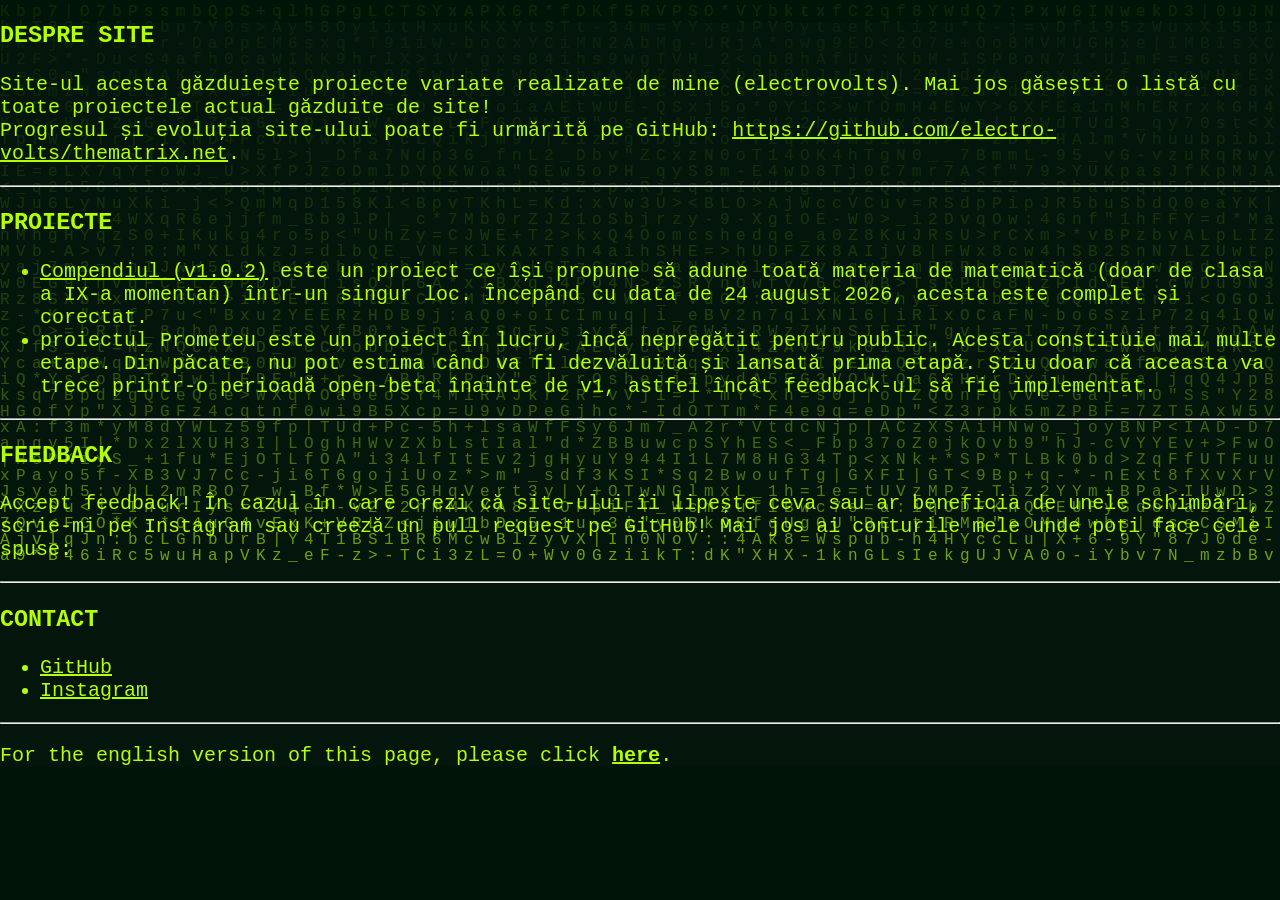
==== index.html @ 824d62b0 "modificat minor formularea descrierii Compendiului" ====
<!DOCTYPE html>
<html lang="ro">
    <head>
        <meta charset="UTF-8">
        <meta name="viewport" content="width=device-width, initial-scale=1.0">
        <link rel="stylesheet" href="stilistica.css">
        <title>The Matrix</title>
    </head>
    <body>
        <canvas id="matrix-canvas" class="matrix-bg"></canvas>
        <main class="content">
        <h3>DESPRE SITE</h3>
        <p title="Să nu crezi că site-ul se limitează doar la atât!">Site-ul acesta găzduiește proiecte
            variate realizate de mine (electrovolts). Mai jos găsești o listă cu toate proiectele actual
            găzduite de site!<br>Progresul și evoluția site-ului poate fi urmărită pe GitHub: <a href
            ="https://github.com/electro-volts/thematrix.net">https://github.com/electro-volts/thematrix.net</a>.
        </p>
        <hr>
        <h3>PROIECTE</h3>
        <ul>
            <!-- <li><a href="cronica.html">Cronica Opiniilor</a></li> -->
            <li><a href="compendiu.html">Compendiul (v1.0.2)</a> este un proiect ce își propune să adune
                toată materia de matematică (doar de clasa a IX-a momentan) într-un singur loc. Începând 
                cu data de 24 august 2026, acesta este complet și corectat.
            </li>
            <li>proiectul Prometeu este un proiect în lucru, încă nepregătit pentru public. Acesta constituie
                mai multe etape. Din păcate, nu pot estima când va fi dezvăluită și lansată prima etapă. Știu 
                doar că aceasta va trece printr-o perioadă open-beta înainte de v1, astfel încât feedback-ul 
                să fie implementat.
            </li>
            <!-- <li><a href="dilema.html">Dilema Duminicală</a></li> -->
        </ul>
        <hr>
        <h3>FEEDBACK</h3>
        <p>Accept feedback! În cazul în care crezi că site-ului îi lipește ceva sau ar beneficia de unele schimbări,
            scrie-mi pe Instagram sau creeză un pull request pe GitHub! Mai jos ai conturile mele unde poți face cele
            spuse:
        </p>
        <hr>
        <h3>CONTACT</h3>
        <ul>
            <li><a href='https://github.com/electro-volts'>GitHub</a></li>
            <li><a href='https://instagram.com/_electrovolts'>Instagram</a></li>
        </ul>
        <hr>
        <p>For the english version of this page, please click <a href="index-en.html"><b>here</b></a>.</p>
        </main>
        <script src="ploaie-matrix.js"> //cod furnizat de Claude Sonnet 5 - high
        </script>
        <script type='module' src='https://static.cloudflareinsights.com/beacon.min.js' data-cf-beacon='{"token": "06d0c77baf4f45cc9bb035a55aaa6d24"}'></script>
    </body>
</html>
---- stilistica.css ----
.matrix-bg {
    position: fixed;
    top: 0;
    left: 0;
    width: 100%;
    height: 100%;
    z-index: -2;
    display: block;
}

.content {
	font-family: 'Courier New', monospace;
    font-size: clamp(15px, 1.1rem + 0.3vw, 20px); /* lizibil pe telefon, nu imens pe calculator */
    color: #b4ff00;
    position: relative;
    max-width: 100vw;
    width: 100%;
    box-sizing: border-box;
    overflow-wrap: break-word;
    word-break: break-word;
}
.content::before {
    content: "";
    position: absolute;
    top: 0;
    bottom: 0;
    width: 100vw;
    background-color: rgba(11, 26, 18, 0.4); /* semi-transparent prin alpha */
    z-index: -1;
}
body {
    background-color: #0b1a12; /* fundal afișat înainte de ploaie */
    margin: 0;
}
a:link {
    color: #b4ff00; /* link nevizitat */
}
a:visited {
    color: #b4ff00; /* link vizitat */
}
table {
    border-collapse: collapse;
}
table, th, td {
    border: 1px none #b4ff00;
    background-color: transparent;
}
th, td {
    padding: 6px 6px; /* sus-jos și stânga-dreapta */
}
#recent-commits .commit-message {
    display: block;
    margin-bottom:8px;
}
.commit-item {
    padding: 12px 0;
}
hr {
    width: 100vw;
    max-width: 100vw;
    box-sizing: border-box;
}
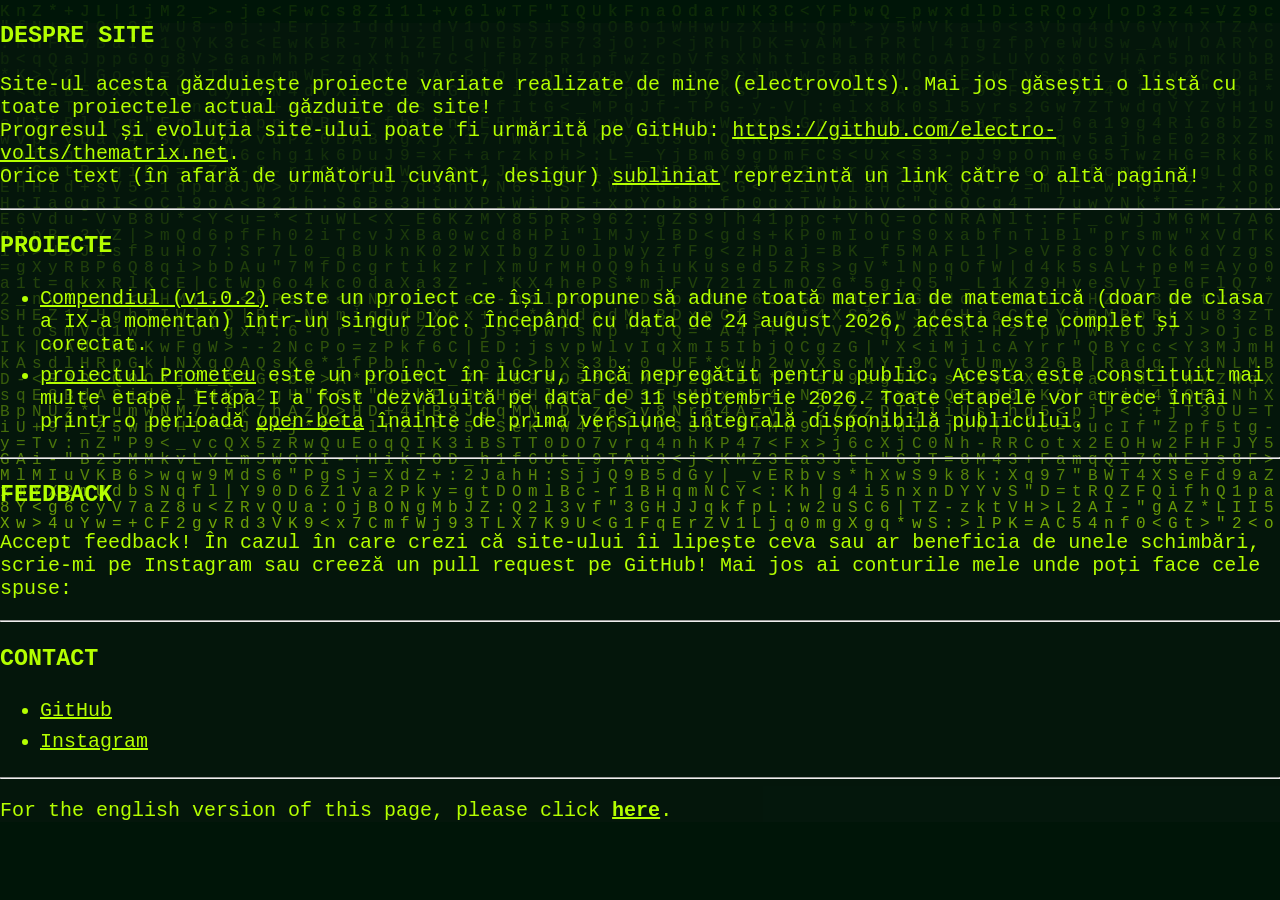
==== commit 9b8cef17: "adăugat link către pagina proiectului Prometeu; reformatat sursa pentru un aspect mai îngrijit" ====
--- a/index.html
+++ b/index.html
@@ -10,29 +10,35 @@
         <canvas id="matrix-canvas" class="matrix-bg"></canvas>
         <main class="content">
         <h3>DESPRE SITE</h3>
-        <p title="Să nu crezi că site-ul se limitează doar la atât!">Site-ul acesta găzduiește proiecte
+        <p title="Să nu crezi că site-ul se limitează doar la atât!">
+            Site-ul acesta găzduiește proiecte
             variate realizate de mine (electrovolts). Mai jos găsești o listă cu toate proiectele actual
             găzduite de site!<br>Progresul și evoluția site-ului poate fi urmărită pe GitHub: <a href
             ="https://github.com/electro-volts/thematrix.net">https://github.com/electro-volts/thematrix.net</a>.
+            <br>
+            Orice text (în afară de următorul cuvânt, desigur) <u>subliniat</u> reprezintă un link către o altă pagină! 
         </p>
         <hr>
         <h3>PROIECTE</h3>
         <ul>
             <!-- <li><a href="cronica.html">Cronica Opiniilor</a></li> -->
-            <li><a href="compendiu.html">Compendiul (v1.0.2)</a> este un proiect ce își propune să adune
+            <li>
+                <a href="compendiu.html">Compendiul (v1.0.2)</a> este un proiect ce își propune să adune
                 toată materia de matematică (doar de clasa a IX-a momentan) într-un singur loc. Începând 
                 cu data de 24 august 2026, acesta este complet și corectat.
             </li>
-            <li>proiectul Prometeu este un proiect în lucru, încă nepregătit pentru public. Acesta constituie
-                mai multe etape. Din păcate, nu pot estima când va fi dezvăluită și lansată prima etapă. Știu 
-                doar că aceasta va trece printr-o perioadă open-beta înainte de v1, astfel încât feedback-ul 
-                să fie implementat.
+            <li>
+                <a href="prometeu.html">proiectul Prometeu</a> este un proiect în lucru, încă nepregătit pentru public. Acesta este constituit
+                mai multe etape. Etapa I a fost dezvăluită pe data de 11 septembrie 2026. Toate etapele vor trece întâi printr-o perioadă
+                <a href="https://en.wikipedia.org/wiki/Software_release_life_cycle#Beta">open-beta</a> înainte de prima versiune integrală
+                disponibilă publicului.
             </li>
             <!-- <li><a href="dilema.html">Dilema Duminicală</a></li> -->
         </ul>
         <hr>
         <h3>FEEDBACK</h3>
-        <p>Accept feedback! În cazul în care crezi că site-ului îi lipește ceva sau ar beneficia de unele schimbări,
+        <p>
+            Accept feedback! În cazul în care crezi că site-ului îi lipește ceva sau ar beneficia de unele schimbări,
             scrie-mi pe Instagram sau creeză un pull request pe GitHub! Mai jos ai conturile mele unde poți face cele
             spuse:
         </p>
--- a/stilistica.css
+++ b/stilistica.css
@@ -59,4 +59,8 @@
     width: 100vw;
     max-width: 100vw;
     box-sizing: border-box;
+}
+li {
+    padding-top: 0.25rem;
+    padding-bottom: 0.25rem;
 }
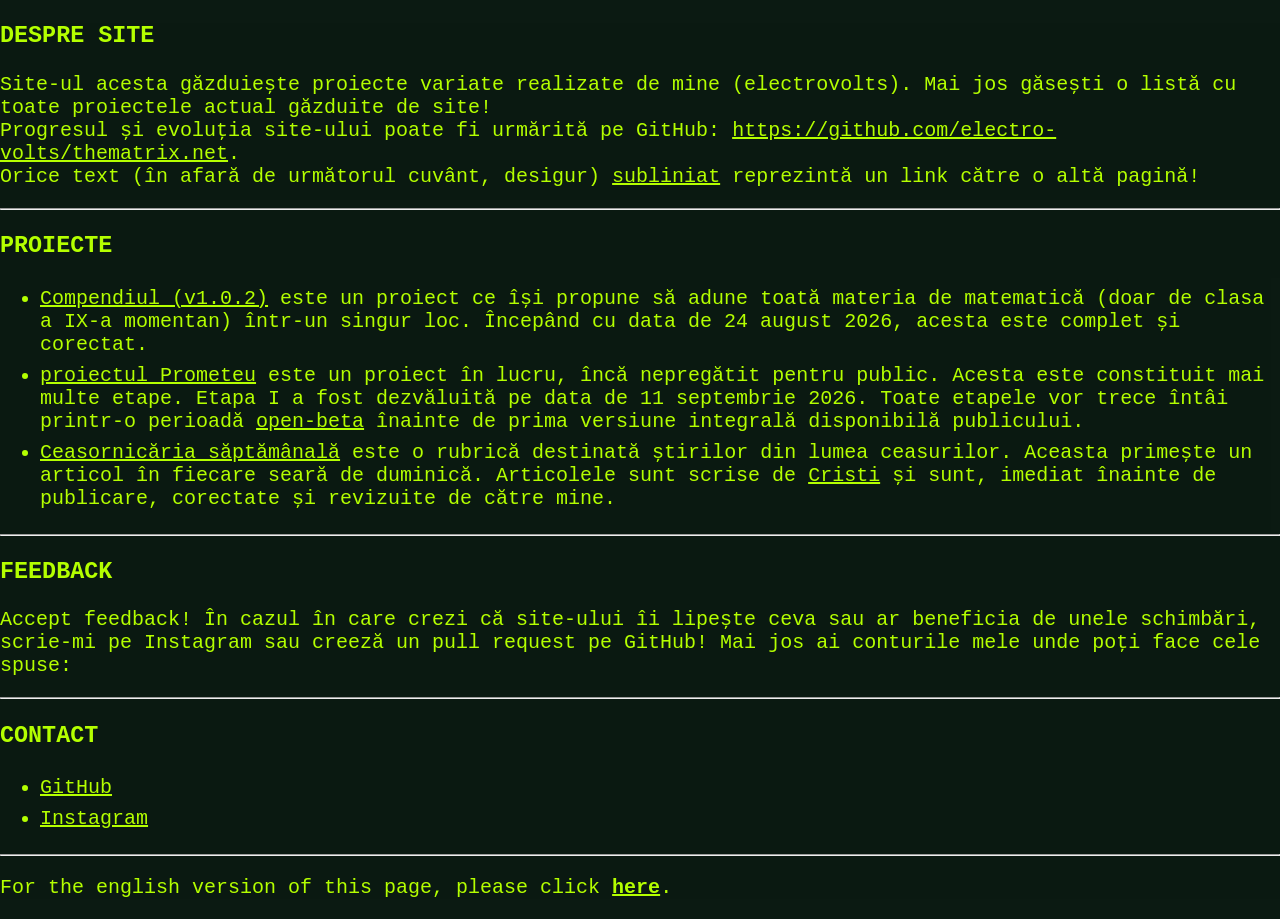
==== commit a843a577: "adăugat link și descriere pentru Ceasornicăria săptămânală" ====
--- a/index.html
+++ b/index.html
@@ -33,6 +33,11 @@
                 <a href="https://en.wikipedia.org/wiki/Software_release_life_cycle#Beta">open-beta</a> înainte de prima versiune integrală
                 disponibilă publicului.
             </li>
+            <li>
+                <a href="Ceasornicăria săptămânală">Ceasornicăria săptămânală</a> este o rubrică destinată știrilor din lumea ceasurilor. Aceasta 
+                primește un articol în fiecare seară de duminică. Articolele sunt scrise de <a href="https://www.instagram.com/crsxn._/">Cristi</a> 
+                și sunt, imediat înainte de publicare, corectate și revizuite de către mine.
+            </li>
             <!-- <li><a href="dilema.html">Dilema Duminicală</a></li> -->
         </ul>
         <hr>
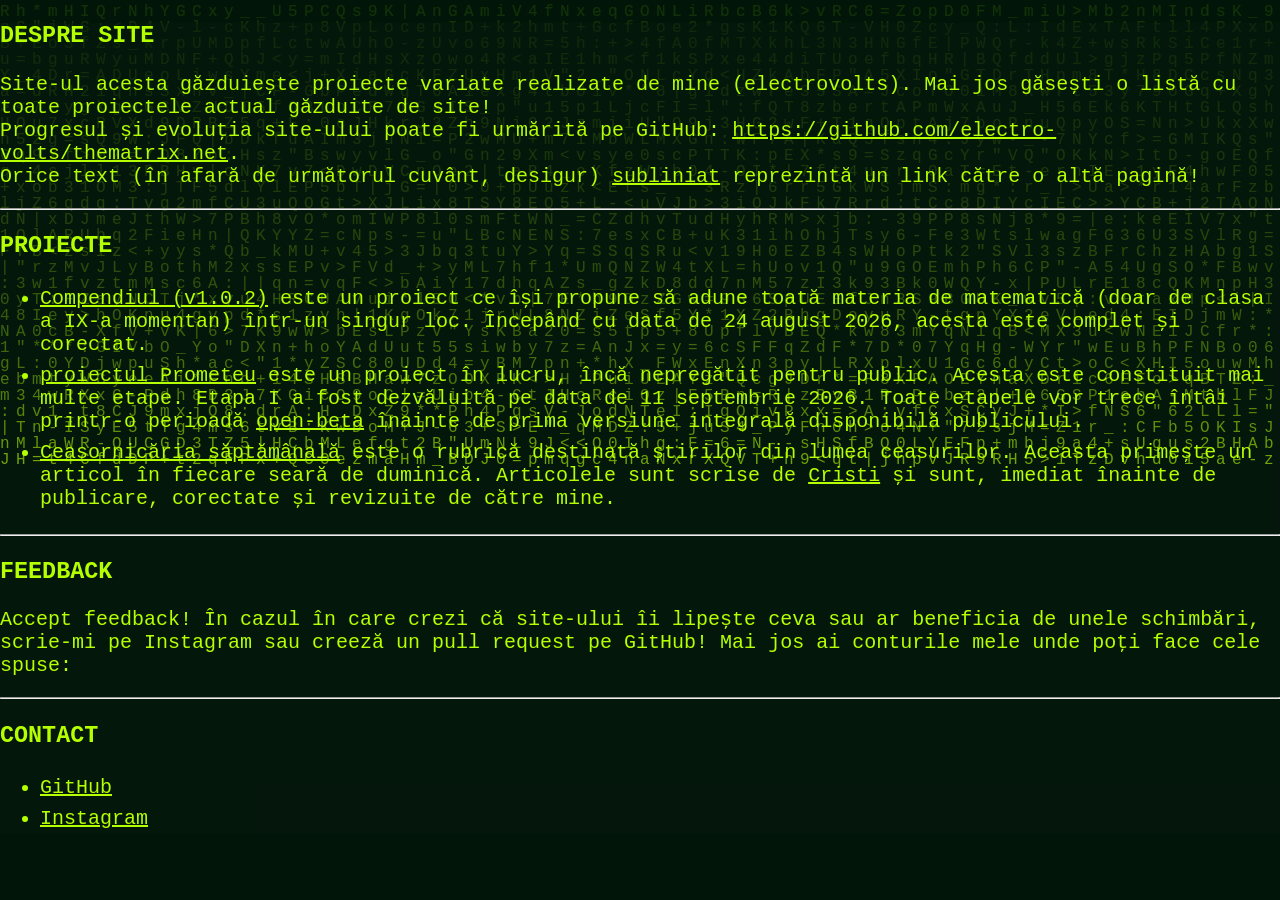
==== commit 2b9b21c3: "eliminat aparenta versiune în engleză a site-ului" ====
--- a/index.html
+++ b/index.html
@@ -53,8 +53,6 @@
             <li><a href='https://github.com/electro-volts'>GitHub</a></li>
             <li><a href='https://instagram.com/_electrovolts'>Instagram</a></li>
         </ul>
-        <hr>
-        <p>For the english version of this page, please click <a href="index-en.html"><b>here</b></a>.</p>
         </main>
         <script src="ploaie-matrix.js"> //cod furnizat de Claude Sonnet 5 - high
         </script>
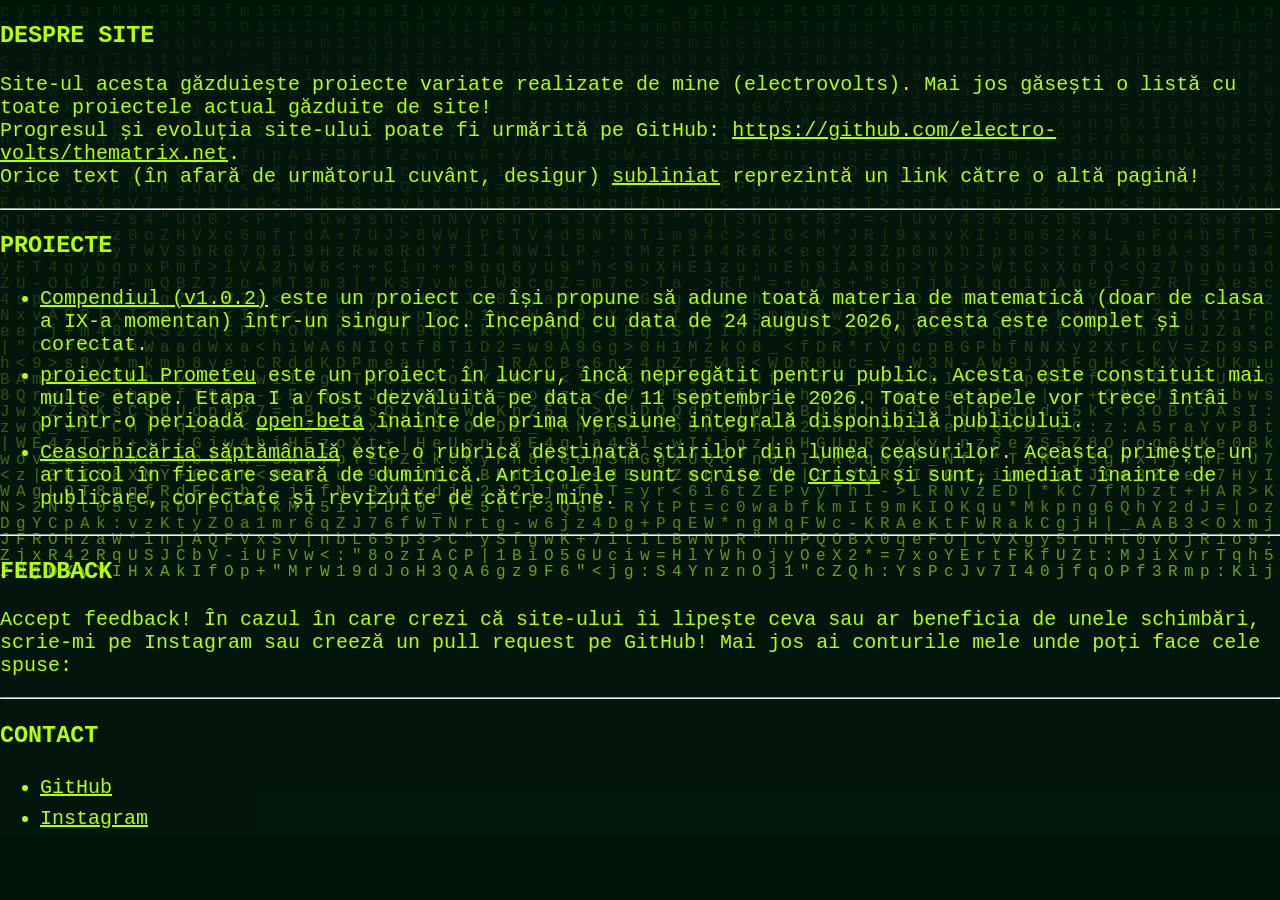
==== commit 18ddc557: "remediat o eroare cu privire la link-ul către Ceasornicărie" ====
--- a/index.html
+++ b/index.html
@@ -34,7 +34,7 @@
                 disponibilă publicului.
             </li>
             <li>
-                <a href="Ceasornicăria săptămânală">Ceasornicăria săptămânală</a> este o rubrică destinată știrilor din lumea ceasurilor. Aceasta 
+                <a href="ceasornicarie.html">Ceasornicăria săptămânală</a> este o rubrică destinată știrilor din lumea ceasurilor. Aceasta 
                 primește un articol în fiecare seară de duminică. Articolele sunt scrise de <a href="https://www.instagram.com/crsxn._/">Cristi</a> 
                 și sunt, imediat înainte de publicare, corectate și revizuite de către mine.
             </li>
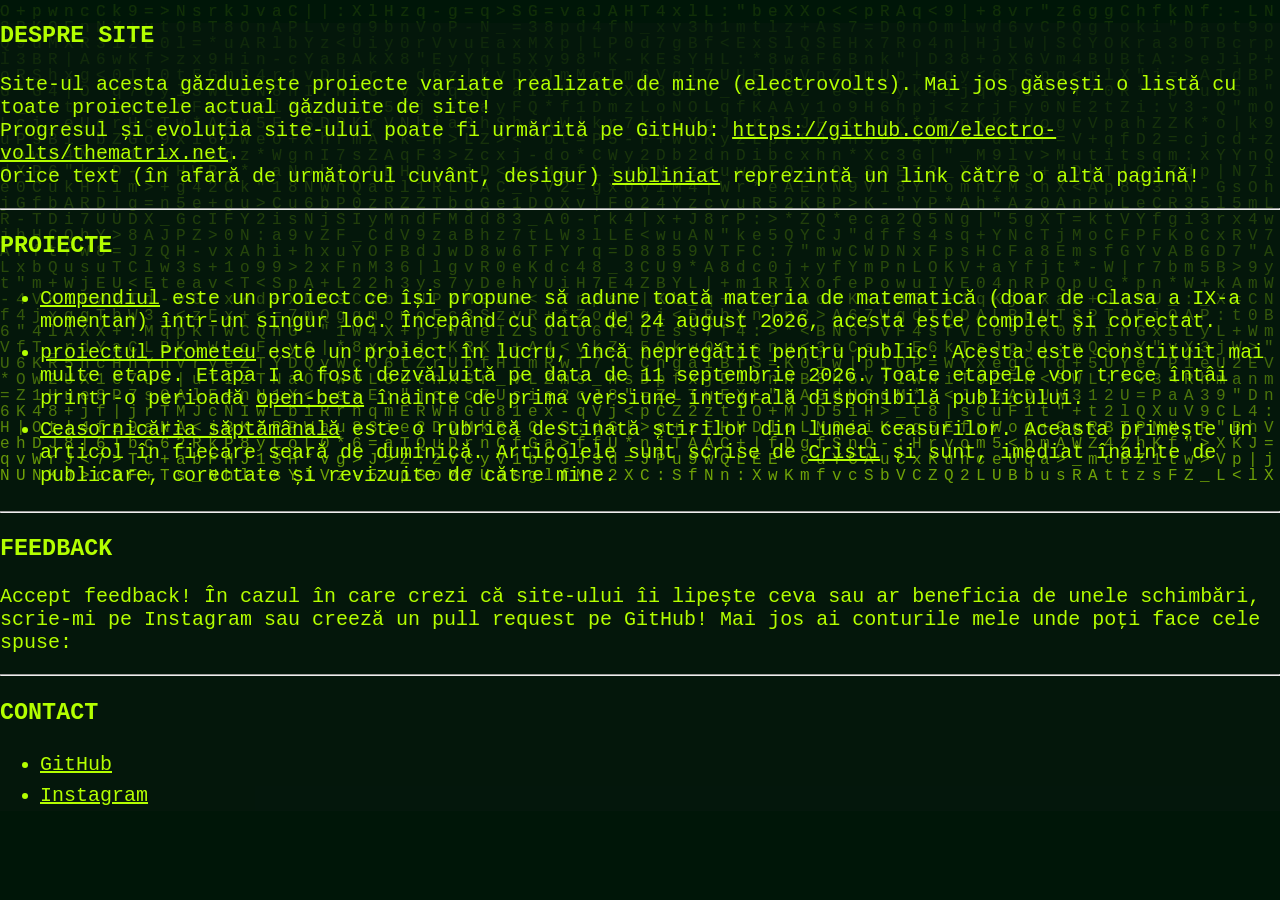
==== commit e78a2bfd: "actualizat pdf compendiu, modificat denumirea și indicarea versiunii astfel încât ea să apară și să " ====
--- a/index.html
+++ b/index.html
@@ -23,7 +23,7 @@
         <ul>
             <!-- <li><a href="cronica.html">Cronica Opiniilor</a></li> -->
             <li>
-                <a href="compendiu.html">Compendiul (v1.0.2)</a> este un proiect ce își propune să adune
+                <a href="compendiu.html">Compendiul</a> este un proiect ce își propune să adune
                 toată materia de matematică (doar de clasa a IX-a momentan) într-un singur loc. Începând 
                 cu data de 24 august 2026, acesta este complet și corectat.
             </li>
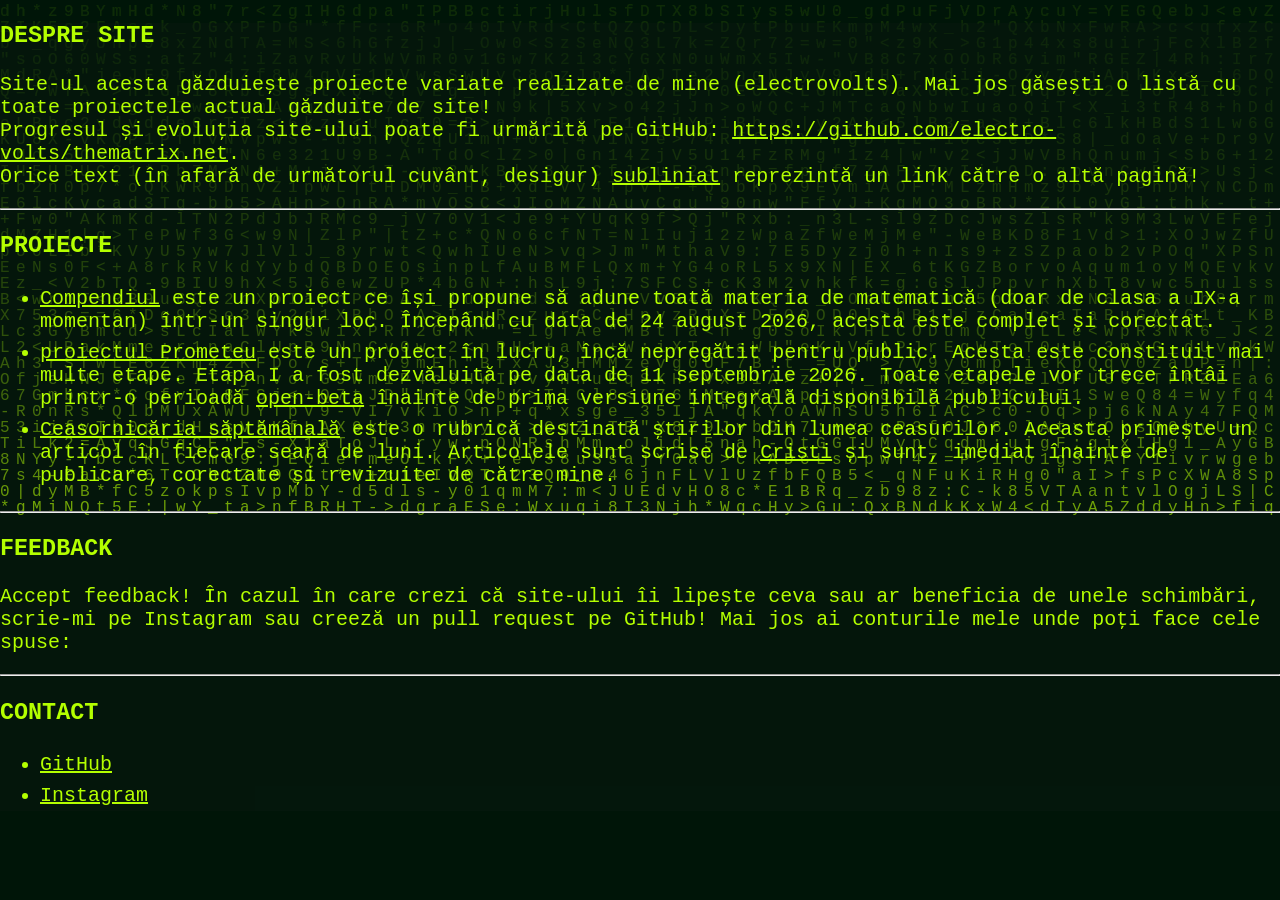
==== commit 226030f6: "modificat perioada de publicare ale ceasornicăriilor de la duminică seara la luni seara" ====
--- a/index.html
+++ b/index.html
@@ -35,7 +35,7 @@
             </li>
             <li>
                 <a href="ceasornicarie.html">Ceasornicăria săptămânală</a> este o rubrică destinată știrilor din lumea ceasurilor. Aceasta 
-                primește un articol în fiecare seară de duminică. Articolele sunt scrise de <a href="https://www.instagram.com/crsxn._/">Cristi</a> 
+                primește un articol în fiecare seară de luni. Articolele sunt scrise de <a href="https://www.instagram.com/crsxn._/">Cristi</a> 
                 și sunt, imediat înainte de publicare, corectate și revizuite de către mine.
             </li>
             <!-- <li><a href="dilema.html">Dilema Duminicală</a></li> -->
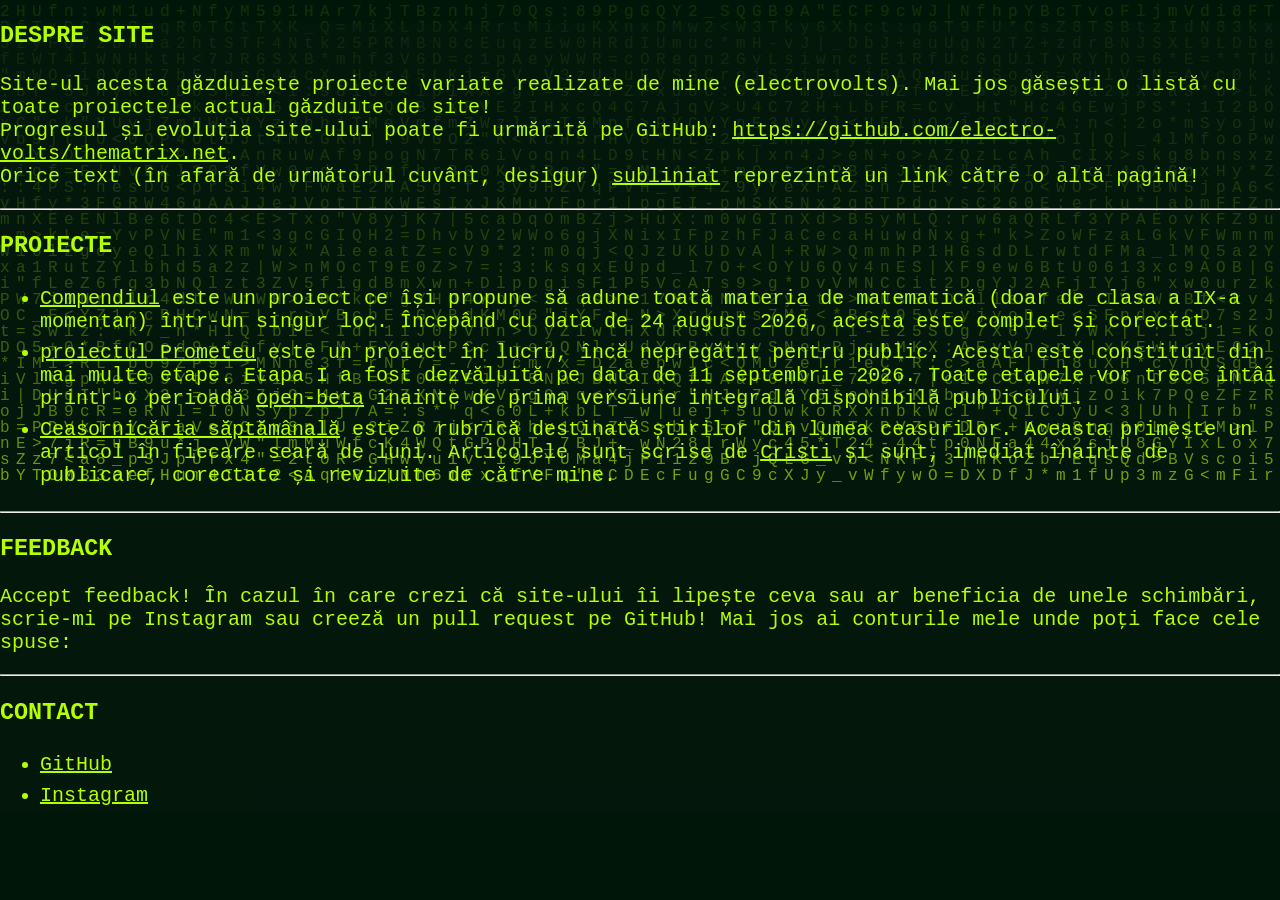
==== commit 96339899: "corectat eroare de ortografie din descrierea proiectului Prometeu" ====
--- a/index.html
+++ b/index.html
@@ -29,7 +29,7 @@
             </li>
             <li>
                 <a href="prometeu.html">proiectul Prometeu</a> este un proiect în lucru, încă nepregătit pentru public. Acesta este constituit
-                mai multe etape. Etapa I a fost dezvăluită pe data de 11 septembrie 2026. Toate etapele vor trece întâi printr-o perioadă
+                din mai multe etape. Etapa I a fost dezvăluită pe data de 11 septembrie 2026. Toate etapele vor trece întâi printr-o perioadă
                 <a href="https://en.wikipedia.org/wiki/Software_release_life_cycle#Beta">open-beta</a> înainte de prima versiune integrală
                 disponibilă publicului.
             </li>
